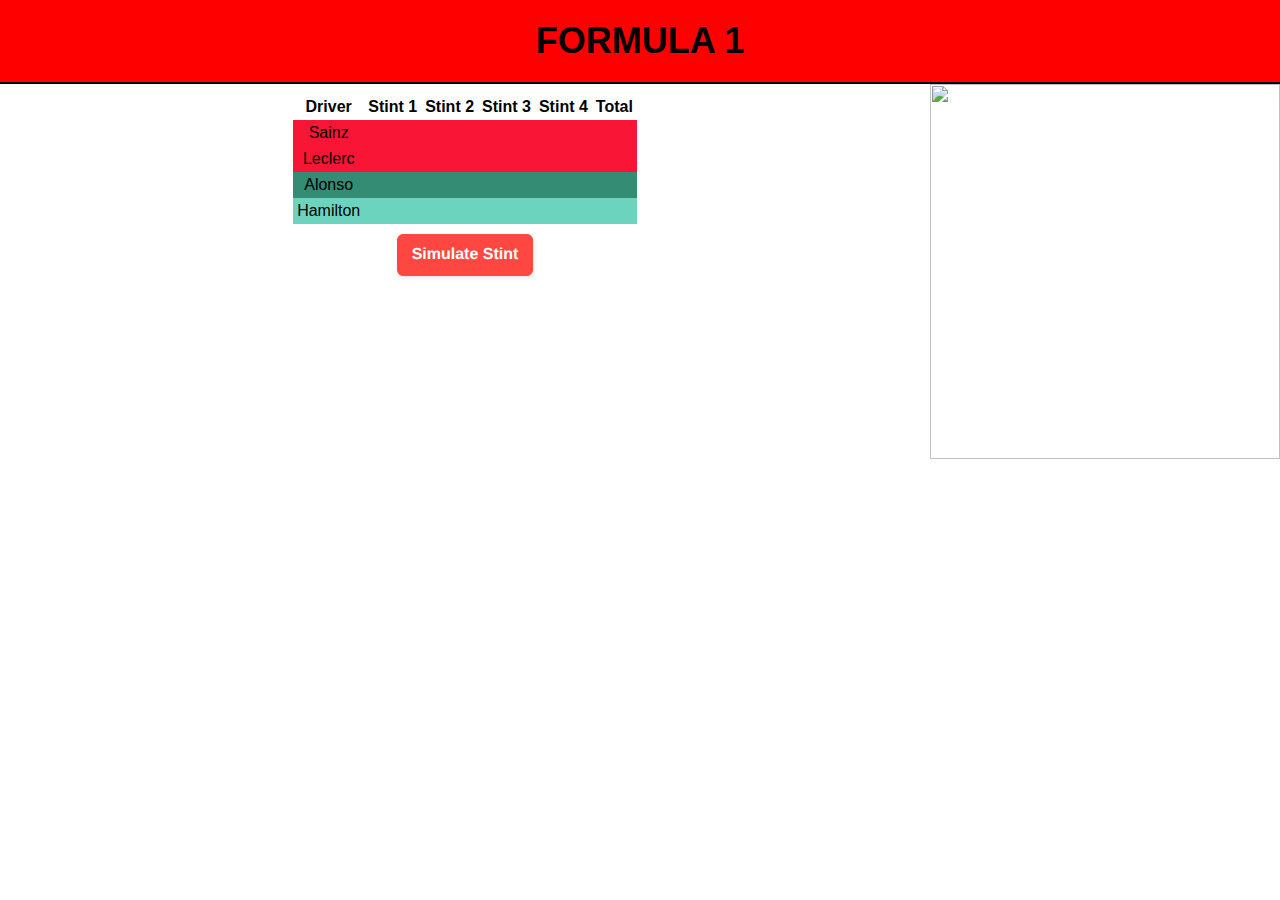
==== index.html @ 26a5c311 "Add files via upload" ====
<!DOCTYPE html>
<html lang="ENG">
<head>
    <title>FORMULA 1</title>
    <link rel="stylesheet" href="style.css">
</head>
<body>
<header>
    <h1>FORMULA 1</h1>
    <hr>
</header>
<img width="350" height="374.5" src="https://img-9gag-fun.9cache.com/photo/a51gDEN_700bwp.webp" alt="">
<table style="width: auto" id="result-table" class="center">
    <tr>
        <th>Driver</th>
        <th>Stint 1</th>
        <th>Stint 2</th>
        <th>Stint 3</th>
        <th>Stint 4</th>
        <th>Total</th>
    </tr>
    <tr style="background-color:#F91536">
        <td>Sainz</td>
        <td class="stint" id="driver-1-stint-1"></td>
        <td class="stint" id="driver-1-stint-2"></td>
        <td class="stint" id="driver-1-stint-3"></td>
        <td class="stint" id="driver-1-stint-4"></td>
        <td id="driver-1-total"></td>
    </tr>
    <tr style="background-color:#F91536">
        <td>Leclerc</td>
        <td class="stint" id="driver-2-stint-1"></td>
        <td class="stint" id="driver-2-stint-2"></td>
        <td class="stint" id="driver-2-stint-3"></td>
        <td class="stint" id="driver-2-stint-4"></td>
        <td id="driver-2-total"></td>
    </tr>
    <tr style="background-color:#358C75">
        <td>Alonso</td>
        <td class="stint" id="driver-3-stint-1"></td>
        <td class="stint" id="driver-3-stint-2"></td>
        <td class="stint" id="driver-3-stint-3"></td>
        <td class="stint" id="driver-3-stint-4"></td>
        <td id="driver-3-total"></td>
    </tr>
    <tr style="background-color:#6CD3BF">
        <td>Hamilton</td>
        <td class="stint" id="driver-4-stint-1"></td>
        <td class="stint" id="driver-4-stint-2"></td>
        <td class="stint" id="driver-4-stint-3"></td>
        <td class="stint" id="driver-4-stint-4"></td>
        <td id="driver-4-total"></td>
    </tr>
</table>

<button onclick="simulateStint()">Simulate Stint</button>

<script src="app.js"></script>
</body>
</html>
---- style.css ----
body, html {
    text-align: center;
    margin: 0;
    font-family: Bahnschrift, Arial, sans-serif;
}

 img {
     margin-top: 0;
    float: right;
 }


header h1 {
    text-align: center;
    font-family: Bahnschrift, Arial, sans-serif;
    font-size: 36px;
    margin: 0;
    padding: 20px;
    background-color:red;
}

th, td {
    padding: 4px;
}

.center {
    margin-left: auto;
    margin-right: auto;
}

table {
    text-align: center;
    padding: 10px;
    margin: 0;
    border-spacing: 0;
}
hr {
    margin: 0;
    border: none;
    border-top: 2px solid #000000;
}

script {
    text-align:center;
    color: black;
}


button {
    background: #FF4742;
    border: 1px solid #FF4742;
    border-radius: 6px;
    box-shadow: rgba(0, 0, 0, 0.1) 1px 2px 4px;
    box-sizing: border-box;
    color: #FFFFFF;
    cursor: pointer;
    display: inline-block;
    font-family: nunito,roboto,proxima-nova,"proxima nova",sans-serif;
    font-size: 16px;
    font-weight: 800;
    line-height: 16px;
    min-height: 40px;
    outline: 0;
    padding: 12px 14px;
    text-align: center;
    text-rendering: geometricprecision;
    text-transform: none;
    user-select: none;
    -webkit-user-select: none;
    touch-action: manipulation;
    vertical-align: middle;
                                                   }

button:hover,
button:active {
    background-color: initial;
    background-position: 0 0;
    color: #FF4742;
}

button:active {
    opacity: 0.5;
}
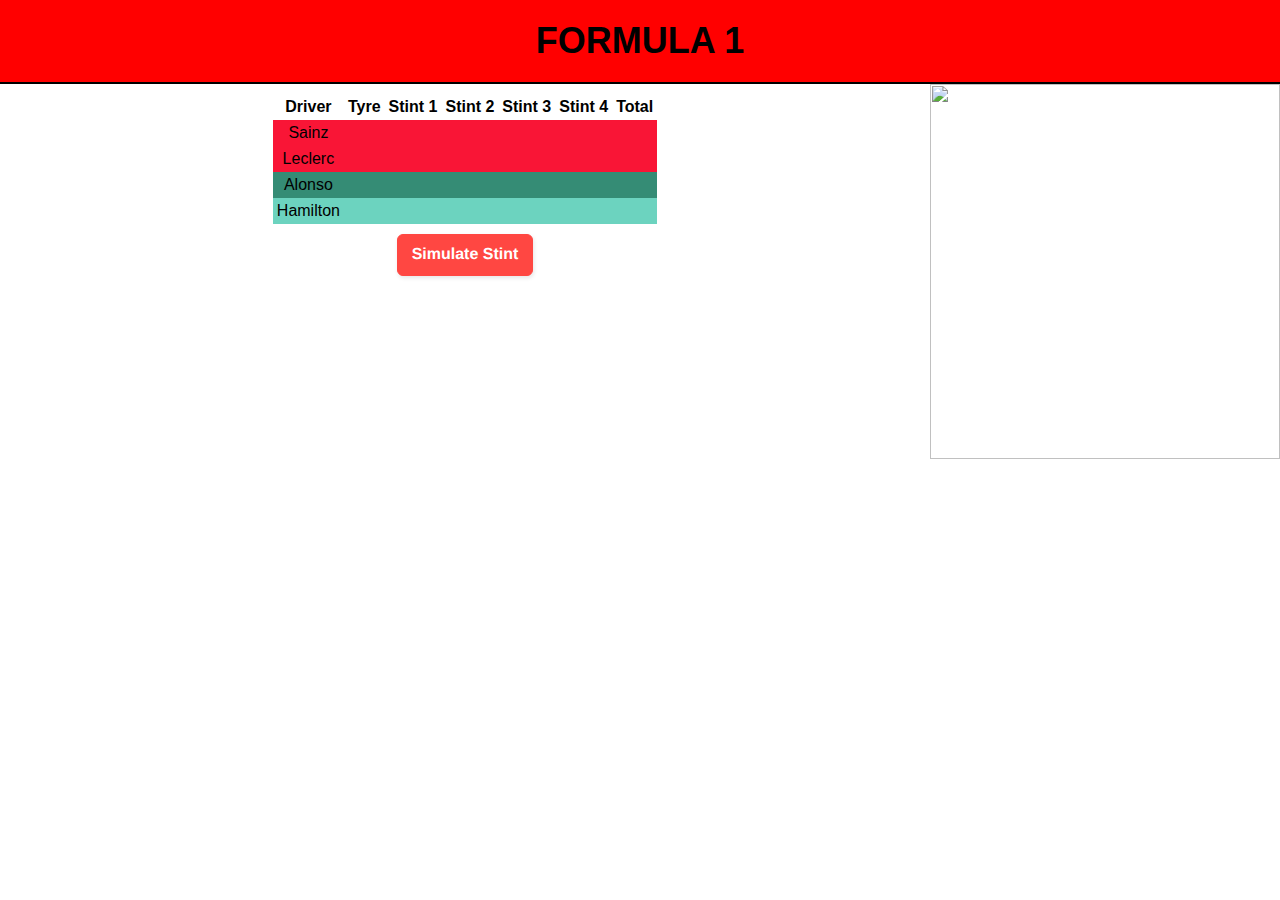
==== commit 17c3b8fe: "Added tyres" ====
--- a/index.html
+++ b/index.html
@@ -13,6 +13,7 @@
 <table style="width: auto" id="result-table" class="center">
     <tr>
         <th>Driver</th>
+        <th>Tyre</th>
         <th>Stint 1</th>
         <th>Stint 2</th>
         <th>Stint 3</th>
@@ -21,6 +22,7 @@
     </tr>
     <tr style="background-color:#F91536">
         <td>Sainz</td>
+        <td id="driver-1-tyre"></td>
         <td class="stint" id="driver-1-stint-1"></td>
         <td class="stint" id="driver-1-stint-2"></td>
         <td class="stint" id="driver-1-stint-3"></td>
@@ -29,6 +31,7 @@
     </tr>
     <tr style="background-color:#F91536">
         <td>Leclerc</td>
+        <td id="driver-2-tyre"></td>
         <td class="stint" id="driver-2-stint-1"></td>
         <td class="stint" id="driver-2-stint-2"></td>
         <td class="stint" id="driver-2-stint-3"></td>
@@ -37,6 +40,7 @@
     </tr>
     <tr style="background-color:#358C75">
         <td>Alonso</td>
+        <td id="driver-3-tyre"></td>
         <td class="stint" id="driver-3-stint-1"></td>
         <td class="stint" id="driver-3-stint-2"></td>
         <td class="stint" id="driver-3-stint-3"></td>
@@ -45,6 +49,7 @@
     </tr>
     <tr style="background-color:#6CD3BF">
         <td>Hamilton</td>
+        <td id="driver-4-tyre"></td>
         <td class="stint" id="driver-4-stint-1"></td>
         <td class="stint" id="driver-4-stint-2"></td>
         <td class="stint" id="driver-4-stint-3"></td>
@@ -56,6 +61,7 @@
 <button onclick="simulateStint()">Simulate Stint</button>
 
 <script src="app.js"></script>
+<script src="tyres.js"></script>
 </body>
 </html>
 
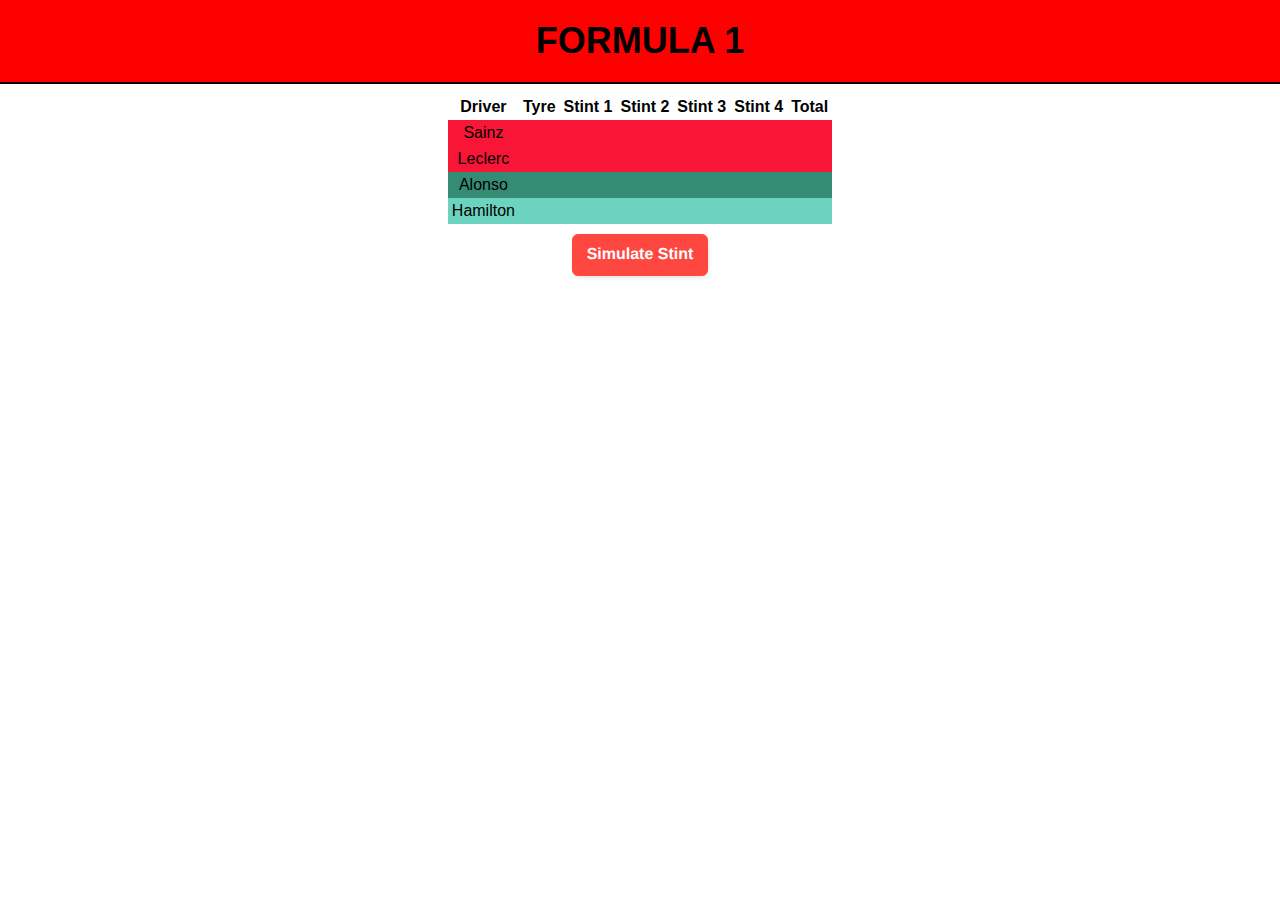
==== commit 387fcc14: "Removing Goatifi" ====
--- a/index.html
+++ b/index.html
@@ -9,7 +9,6 @@
     <h1>FORMULA 1</h1>
     <hr>
 </header>
-<img width="350" height="374.5" src="https://img-9gag-fun.9cache.com/photo/a51gDEN_700bwp.webp" alt="">
 <table style="width: auto" id="result-table" class="center">
     <tr>
         <th>Driver</th>
